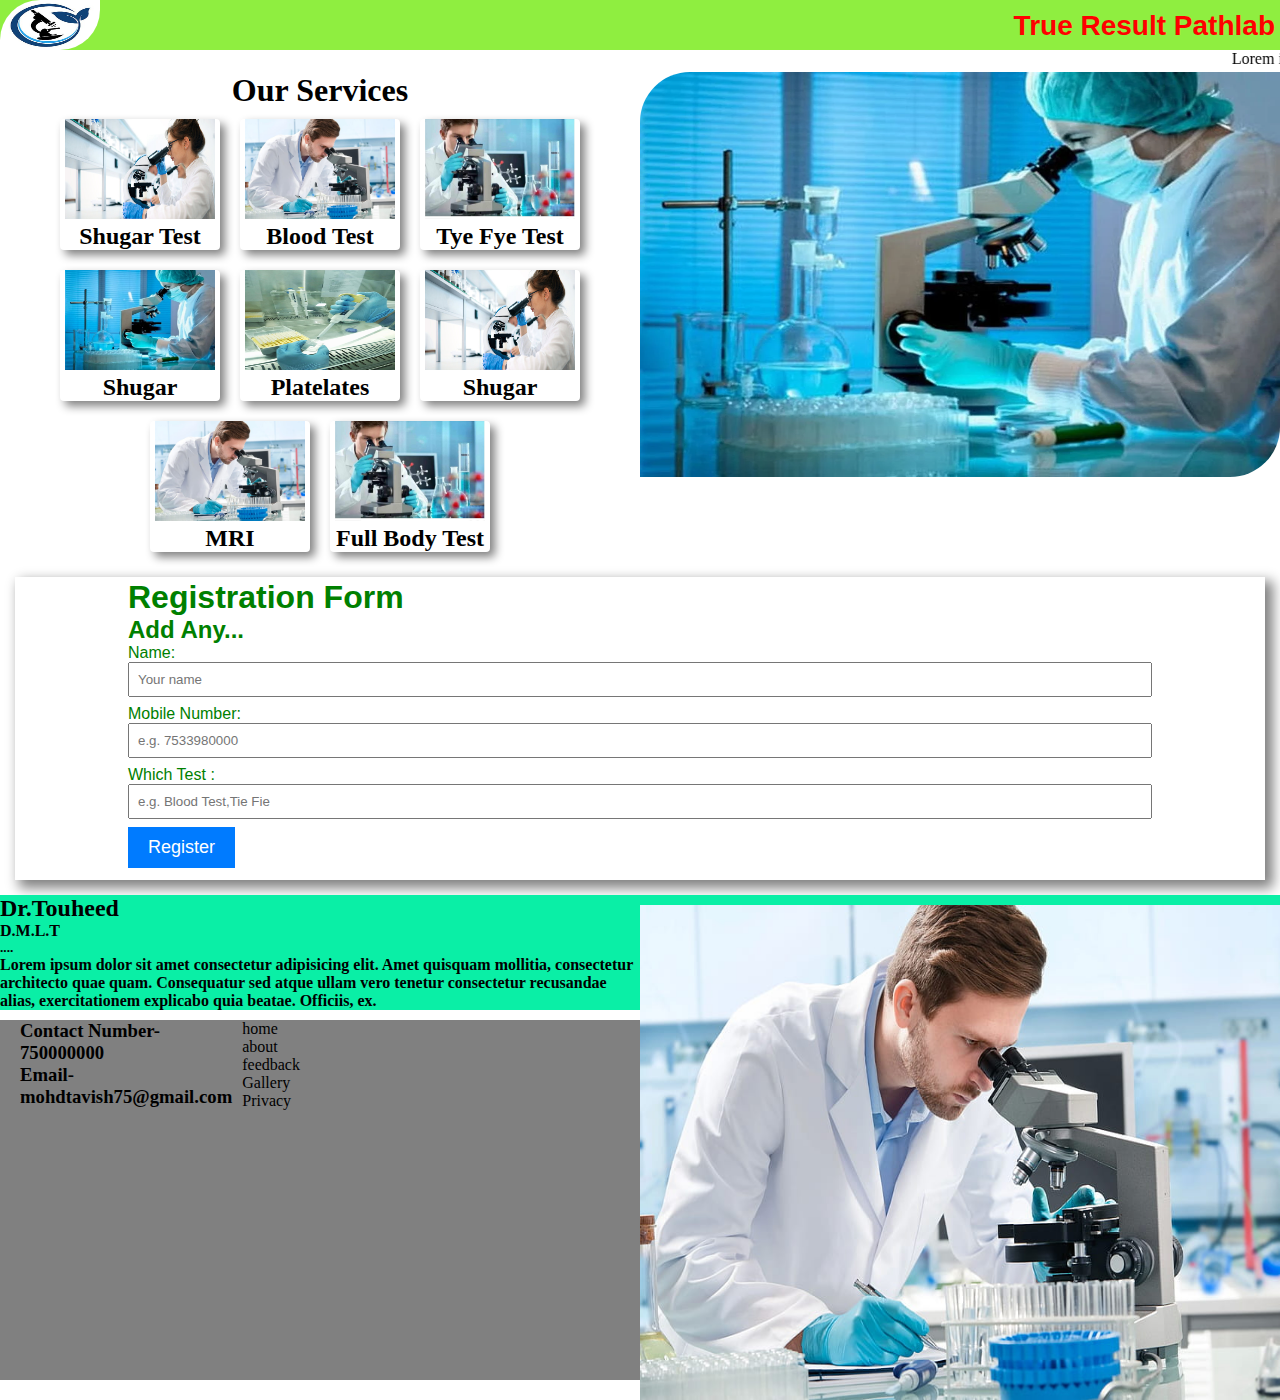
==== index.html @ 1a991992 "added all" ====
<!DOCTYPE html>
<html lang="en">
<head>
    <meta charset="UTF-8">
    <meta name="viewport" content="width=device-width, initial-scale=1.0">
    <title>True Result</title>
    <link rel="stylesheet" href="style.css">
</head>
<body>
    <header>
        <div id="logo">
            <img src="8.jpg" alt="">
            <h2>True Result Pathlab</h2>
        </div>
    </header>
    <div class="image">
        <marquee behavior="5" direction="">Lorem ipsum dolor sit amet, consectetur adipisicing elit. Atque placeat ut dicta eum maxime nisi qui illum at cupiditate hic! Fuga asperiores eos consequuntur, maiores perferendis soluta dignissimos aliquid eaque.</marquee>
        <img src="5.webp" alt="">
    </div>
    <div class="heading">
        <h1>Our Services</h1>
    </div>
    <section id="Services">
        <div id="shugar" onclick="hello()">
            <img src="2.jpg" alt="">
            <h2>Shugar Test</h2>
        </div>
        <div id="shugar"onclick="hello()">
            <img src="3.jpg" alt="">
            <h2>Blood Test</h2>
        </div>
        <div id="shugar"onclick="hello()">
            <img src="4.jpg" alt="">
            <h2>Tye Fye Test</h2>
        </div>
        <div id="shugar"onclick="hello()">
            <img src="5.webp" alt="">
            <h2>Shugar</h2>
        </div>
        <div id="shugar"onclick="hello()">
            <img src="6.jpeg" alt="">
            <h2>Platelates</h2>
        </div>
        <div id="shugar"onclick="hello()">
            <img src="2.jpg" alt="">
            <h2>Shugar</h2>
        </div>
        <div id="shugar"onclick="hello()">
            <img src="3.jpg" alt="">
            <h2>MRI</h2>
        </div>
        <div id="shugar"onclick="hello()">
            <img src="4.jpg" alt="">
            <h2>Full Body Test</h2>
        </div>
    </section>
    <div class="container">
        <form method="POST" id="addStaffForm">
            <h1>Registration Form</h1>
            <h2>Add Any...</h2>
            <label for="staffName">Name:</label><br>
            <input type="text" id="staffName" name="em" placeholder="Your name" required><br>
            <label for="days">Mobile Number:</label><br>
            <input type="text" id="days" name="ds" placeholder="e.g. 7533980000" required><br>
            <label for="time">Which Test :</label><br>
            <input type="text" id="time" name="tm" placeholder="e.g. Blood Test,Tie Fie" required><br>
            <button type="submit" name="sb" onclick="addStaff()">Register</button>
        </form>
    </div>
    <div class="touheed-img">
        <img src="3.jpg" alt="">
        <h2>Dr.Touheed</h2>
        <h4>D.M.L.T</h4>
        <h5>....</h5>
        <p>Lorem ipsum dolor sit amet consectetur adipisicing elit. Amet quisquam mollitia, consectetur architecto quae quam. Consequatur sed atque ullam vero tenetur consectetur recusandae alias, exercitationem explicabo quia beatae. Officiis, ex.</p>
    </div>
<footer class="footer">
    <div class="about">
        <h3>Contact Number- <br> 750000000</h3>
        <h3>Email- <br> mohdtavish75@gmail.com</h3>
        </div>
        <ul>
            <li>home</li>
            <li>about</li>
            <li>feedback</li>
            <li>Gallery</li>
            <li>Privacy</li>
        </ul>
</footer>
    <script src="script.js"></script>
</body>
</html>
---- style.css ----
*{
    margin: 0;
    padding: 0;
    box-sizing: border-box;
}
header{
    background-color: rgba(124, 235, 32, 0.855);
    color: black;
    height: 50px;
}
#logo img{
    width: 100px;
    height: 50px;
    border-radius: 40px 0 40px 0;
}
#logo h2{
    float: right;
    margin-top: 10px;
    margin-right: 5px;
    color: red;
    font-family: Arial, Helvetica, sans-serif;
    font-size: 28px;
    font-weight: 700;
    display: flex;
}
a{
    text-decoration: none;
    color: green;
    font-weight: 700;
    font-size: 24px;
}
.image img{
    width: 100%;
    height: 30vh;
    border-radius: 50px 0 50px 0;
}
.heading h1{
    text-align: center;
    font-weight: 900;
}
#Services{
    display: flex;
    flex-direction: row;
    flex-wrap: wrap;
    justify-content: center;
}
#shugar{
    width: 160px;
    text-align: center;
    box-shadow: 5px 5px 10px grey;
    margin: 10px;
    border-radius: 4px;
}
#shugar img{
    width: 150px;
    height: 100px;
}
p{
    font-size: 22px;
    font-weight: 700;
    background-color: rgb(8, 238, 161);
    border-radius: 4px;
}

.touheed-img,p{
    background-color: rgb(10, 239, 166);
    font-size: 16px;
}
.touheed-img img{
    margin-top: 10px;
    width: 100%;
    height: 30vh;
}
.touheed h1{
    text-align: center;
    /* display: inline; */
    background-color: greenyellow;
}
.touheed p{
    font-size: 16px;
    border-radius: 0;
    background-color: cadetblue;
}
.click{
    text-align: center;
}
.container{
    display: flex;
    border: 2px solid white;
    justify-content: center;
    color: green;
    box-shadow: 6px 6px 12px 2px gray ;
    margin: 15px;
    padding-bottom: 10px;
    font-family: Arial, Helvetica, sans-serif;
}
input[type="text"]{
    width: 80vw;
    padding: 8px;
    margin-bottom: 8px;
}
button{
    padding: 10px 20px;
    background-color: #007bff;
    color: #fff;
    font-size: 18px;
    border: none;
    cursor: pointer;
    font-weight: 500;
}
button:hover{
    background-color: #0056b3;
}
.footer{
    background-color: gray;
    display: flex;
    padding-left: 20px;
    margin-top: 10px;
    height: 40vh;
}
.footer li{
    list-style: none;
    margin-left: 10px;
}
@media only screen and (max-width: 768px)
{
    .Services{
        display: flex;
        flex-direction: row;
        flex-wrap:wrap;
    }
}
@media screen and (min-width: 900px){
    .image img{
        width: 50%;
        height: 45vh;
        float: right;
    }
    .touheed-img img{
        width: 50%;
        float: right;
        height:55vh;
    }
    .touheed p{
        width: 40%;
        margin-left: 5rem;
        height: 40vh;
    }
    .touheed h1{
        width: 40%;
        height: 12vh;
        margin-left: 5rem;
    }
}
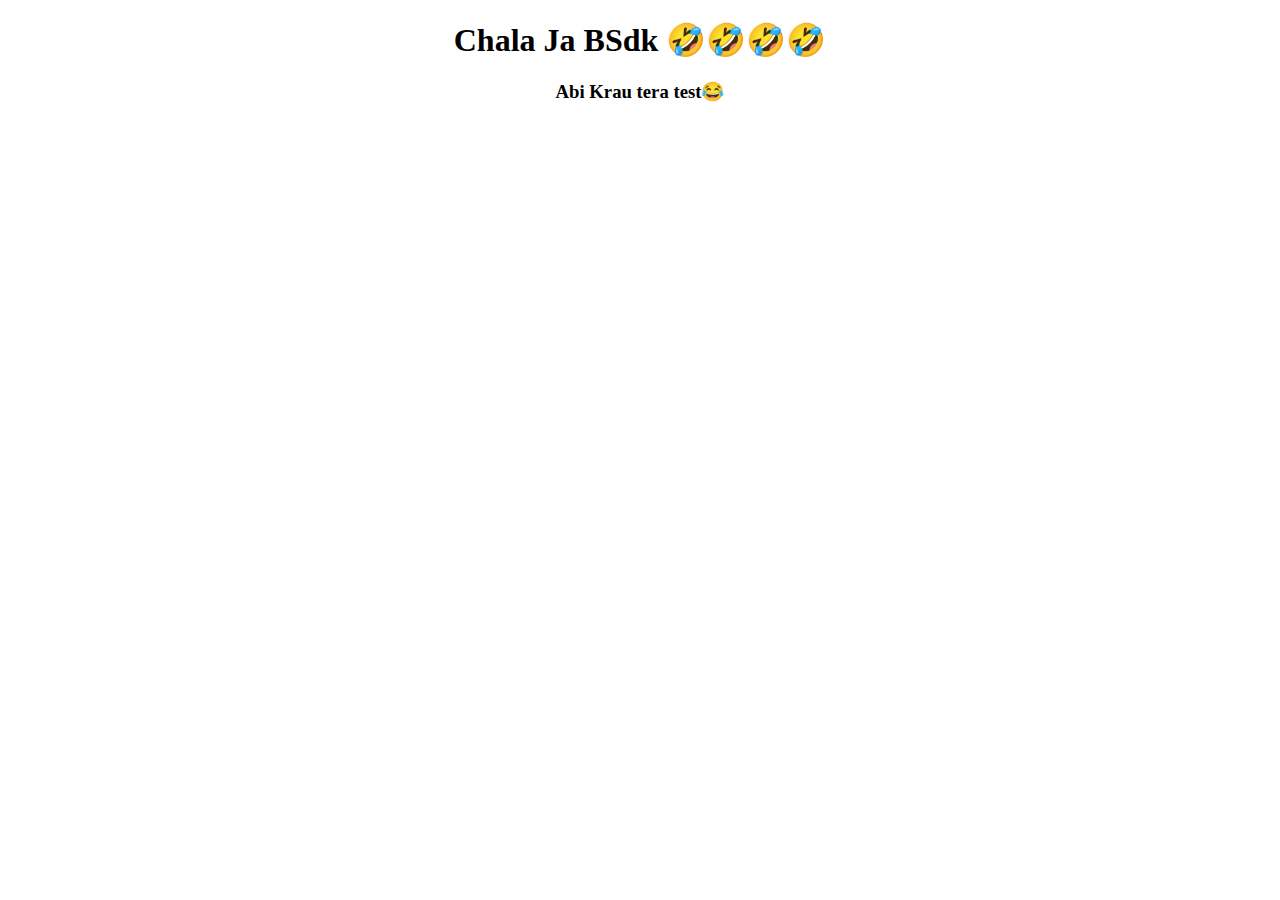
==== commit eeaa590a: "Update index.html" ====
--- a/index.html
+++ b/index.html
@@ -4,10 +4,12 @@
     <meta charset="UTF-8">
     <meta name="viewport" content="width=device-width, initial-scale=1.0">
     <title>True Result</title>
-    <link rel="stylesheet" href="style.css">
+<!--     <link rel="stylesheet" href="style.css"> -->
 </head>
 <body>
-    <header>
+    <h1 style="text-align:center;">Chala Ja BSdk 🤣🤣🤣🤣</h1>
+    <h3 style="text-align:center;">Abi Krau tera test😂</h3>
+<!--     <header>
         <div id="logo">
             <img src="8.jpg" alt="">
             <h2>True Result Pathlab</h2>
@@ -86,7 +88,7 @@
             <li>Gallery</li>
             <li>Privacy</li>
         </ul>
-</footer>
-    <script src="script.js"></script>
+</footer> -->
+<!--     <script src="script.js"></script> -->
 </body>
-</html>+</html>
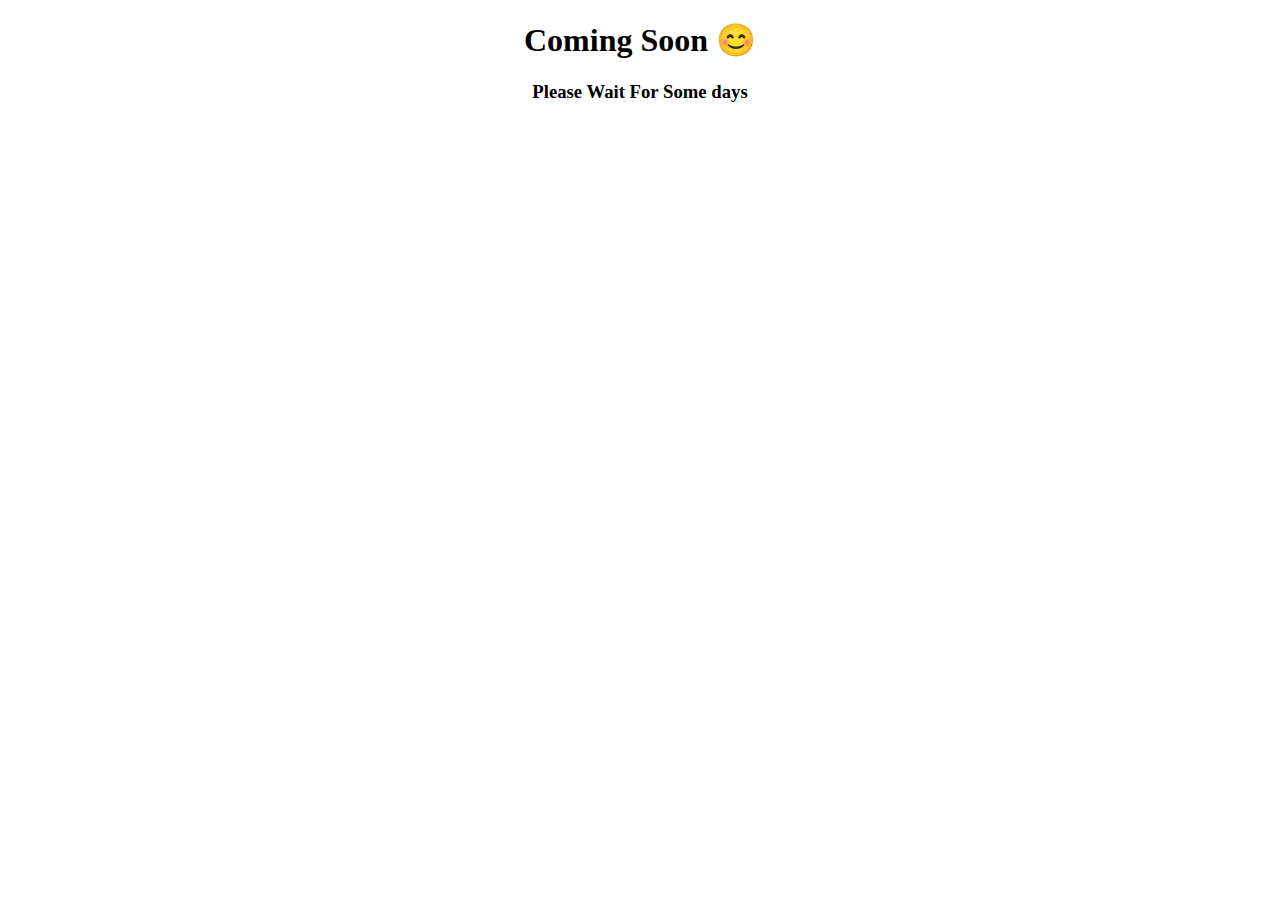
==== commit 42bf9627: "Update index.html" ====
--- a/index.html
+++ b/index.html
@@ -7,8 +7,8 @@
 <!--     <link rel="stylesheet" href="style.css"> -->
 </head>
 <body>
-    <h1 style="text-align:center;">Chala Ja BSdk 🤣🤣🤣🤣</h1>
-    <h3 style="text-align:center;">Abi Krau tera test😂</h3>
+    <h1 style="text-align:center;">Coming Soon 😊</h1>
+    <h3 style="text-align:center;">Please Wait For Some days</h3>
 <!--     <header>
         <div id="logo">
             <img src="8.jpg" alt="">
